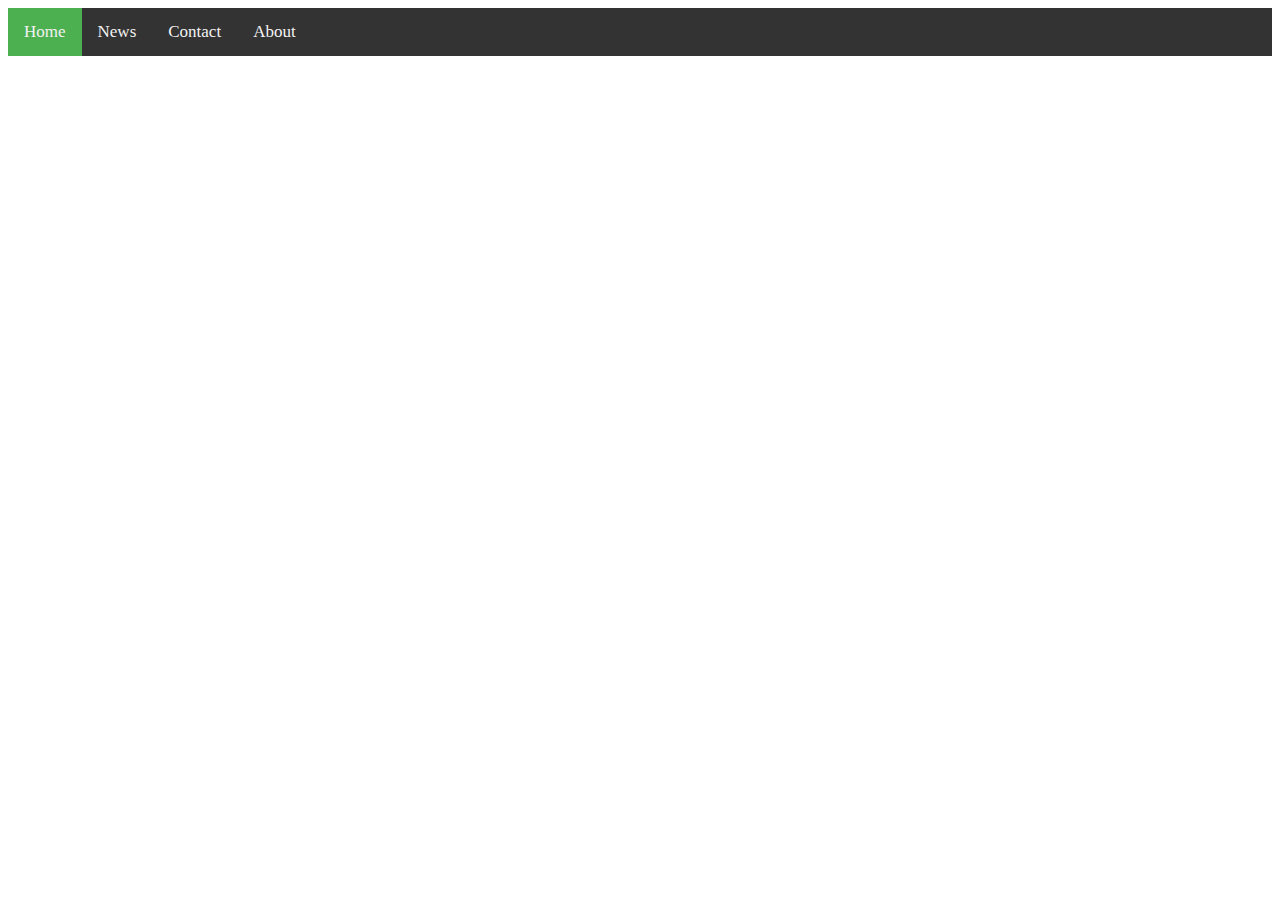
==== navigationBar.html @ 7e736973 "added navigation bar outline" ====
<!DOCTYPE html>
<html>
<head>
	<link rel="stylesheet" href="https://cdnjs.cloudflare.com/ajax/libs/font-awesome/4.7.0/css/font-awesome.min.css">
  	<link rel="stylesheet" href="navigation.css">
</head>
<body>
<script src="navigation.js"></script>
<div class="topnav" id="myTopnav">
  <a href="#heading1" class="active">Home</a>
  <a href="#heading2">News</a>
  <a href="#heading3">Contact</a>
  <a href="#heading4">About</a>
  <a href="javascript:void(0);" class="icon" onclick="displayHeadings()">
    <i class="fa fa-bars"></i>
  </a>
</div>
</body>
</html>
---- navigation.css ----
/* Add a black background color to the top navigation */
.topnav {
  background-color: #333;
  overflow: hidden;
}

/* Style the links inside the navigation bar */
.topnav a {
  float: left;
  display: block;
  color: #f2f2f2;
  text-align: center;
  padding: 14px 16px;
  text-decoration: none;
  font-size: 17px;
}

/* Change the color of links on hover */
.topnav a:hover {
  background-color: #ddd;
  color: black;
}

/* Add an active class to highlight the current page */
.active {
  background-color: #4CAF50;
  color: white;
}

/* Hide the link that should open and close the topnav on small screens */
.topnav .icon {
  display: none;
}

/* When the screen is less than 600 pixels wide, hide all links, except for the first one ("Home"). Show the link that contains should open and close the topnav (.icon) */
@media screen and (max-width: 600px) {
  .topnav a:not(:first-child) {display: none;}
  .topnav a.icon {
    float: right;
    display: block;
  }
}

/* The "responsive" class is added to the topnav with JavaScript when the user clicks on the icon. This class makes the topnav look good on small screens (display the links vertically instead of horizontally) */
@media screen and (max-width: 600px) {
  .topnav.responsive {position: relative;}
  .topnav.responsive a.icon {
    position: absolute;
    right: 0;
    top: 0;
  }
  .topnav.responsive a {
    float: none;
    display: block;
    text-align: left;
  }
}
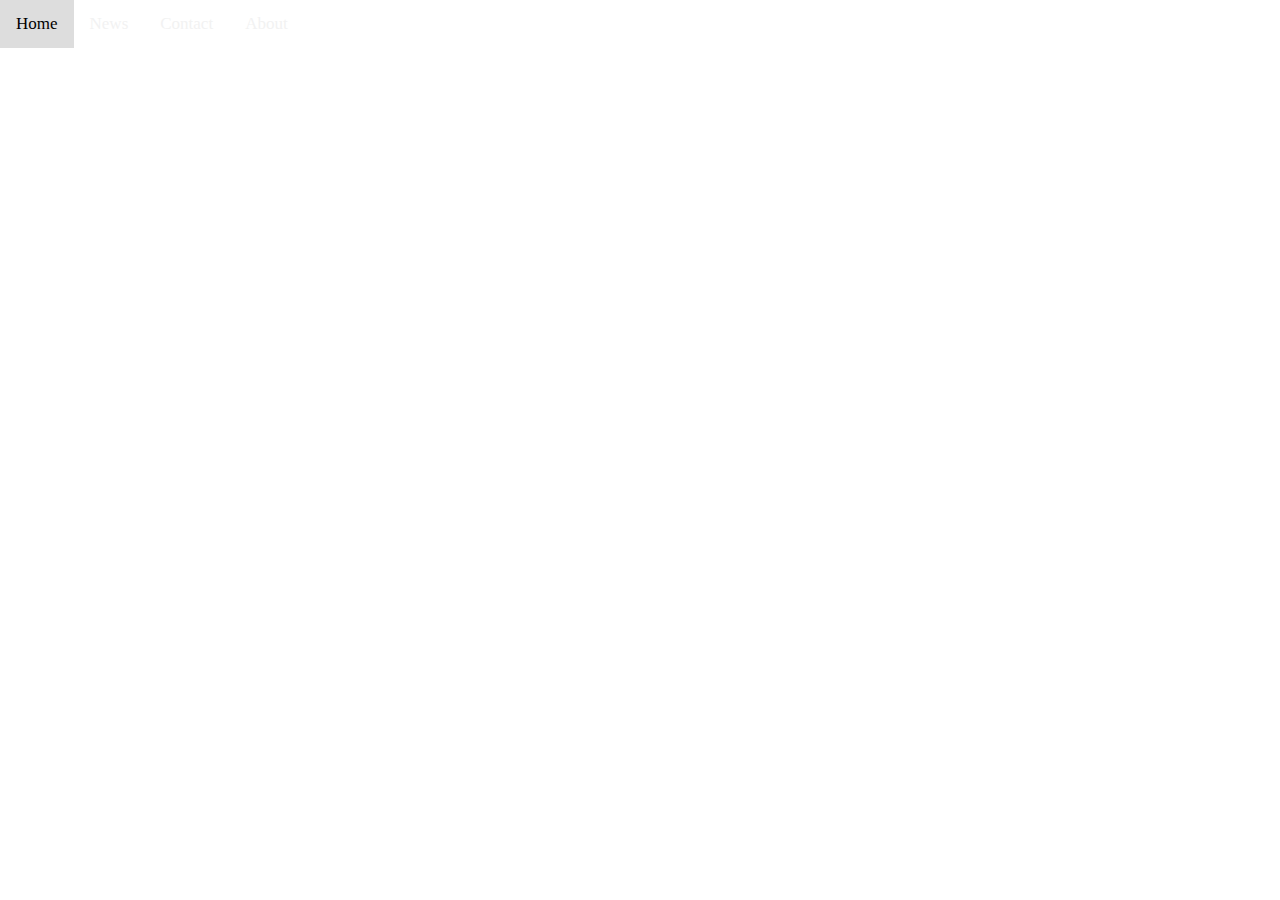
==== commit 4337f61b: "added background image" ====
--- a/navigationBar.html
+++ b/navigationBar.html
@@ -2,11 +2,16 @@
 <!DOCTYPE html>
 <html>
 <head>
+	<meta charset="utf-8">
+	<title>TACHYON 2.0</title>
+	<meta name="viewport" content="width=device-width, initial-scale=1.0">
 	<link rel="stylesheet" href="https://cdnjs.cloudflare.com/ajax/libs/font-awesome/4.7.0/css/font-awesome.min.css">
-  	<link rel="stylesheet" href="navigation.css">
+  	<link rel="stylesheet" href="css/navigation.css">
+	<script src="https://code.jquery.com/jquery-3.3.1.js"></script>
+	<link href="https://fonts.googleapis.com/css?family=Allerta Stencil" rel="stylesheet">
 </head>
 <body>
-<script src="navigation.js"></script>
+<script src="js/navigation.js"></script>
 <div class="topnav" id="myTopnav">
   <a href="#heading1" class="active">Home</a>
   <a href="#heading2">News</a>
--- a/css/navigation.css
+++ b/css/navigation.css
@@ -0,0 +1,81 @@
+/* Add a black background color to the top navigation */
+.topnav {
+  /* background-color: #333; */
+  overflow: hidden;
+}
+
+/* Style the links inside the navigation bar */
+.topnav a {
+  float: left;
+  display: block;
+  color: #f2f2f2;
+  text-align: center;
+  padding: 14px 16px;
+  text-decoration: none;
+  font-size: 17px;
+}
+
+/* Change the color of links on hover */
+.topnav a:hover {
+  background-color: #ddd;
+  color: black;
+}
+
+/* Add an active class to highlight the current page */
+.active {
+  background-color: #4CAF50;
+  color: white;
+}
+
+/* Hide the link that should open and close the topnav on small screens */
+.topnav .icon {
+  display: none;
+}
+
+/*alternate css code */
+
+html {
+  margin: 0;
+  height: 100%;
+}
+
+body {
+  margin: 0;
+  height: 100%;
+  background-image:url(https://www.marcoguglie.it/Codepen/AnimatedHeaderBg/demo-1/img/demo-1-bg.jpg);
+	background-size:cover; 
+}
+
+
+
+/*stops here */
+/* When the screen is less than 600 pixels wide, hide all links, except for the first one ("Home"). Show the link that contains should open and close the topnav (.icon) */
+@media screen and (max-width: 600px) {
+  .topnav a:not(:first-child) {display: none;}
+  .topnav a.icon {
+    float: right;
+    display: block;
+  }
+}
+
+/* The "responsive" class is added to the topnav with JavaScript when the user clicks on the icon. This class makes the topnav look good on small screens (display the links vertically instead of horizontally) */
+@media screen and (max-width: 600px) {
+  .topnav.responsive {position: relative;}
+  .topnav.responsive a.icon {
+    position: absolute;
+    right: 0;
+    top: 0;
+  }
+  .topnav.responsive a {
+    float: none;
+    display: block;
+    text-align: left;
+  }
+}
+
+@media only screen and (max-width:620px) {
+  /* For mobile phones: */
+  .menu, .main, .right {
+    width:100%;
+  }
+}